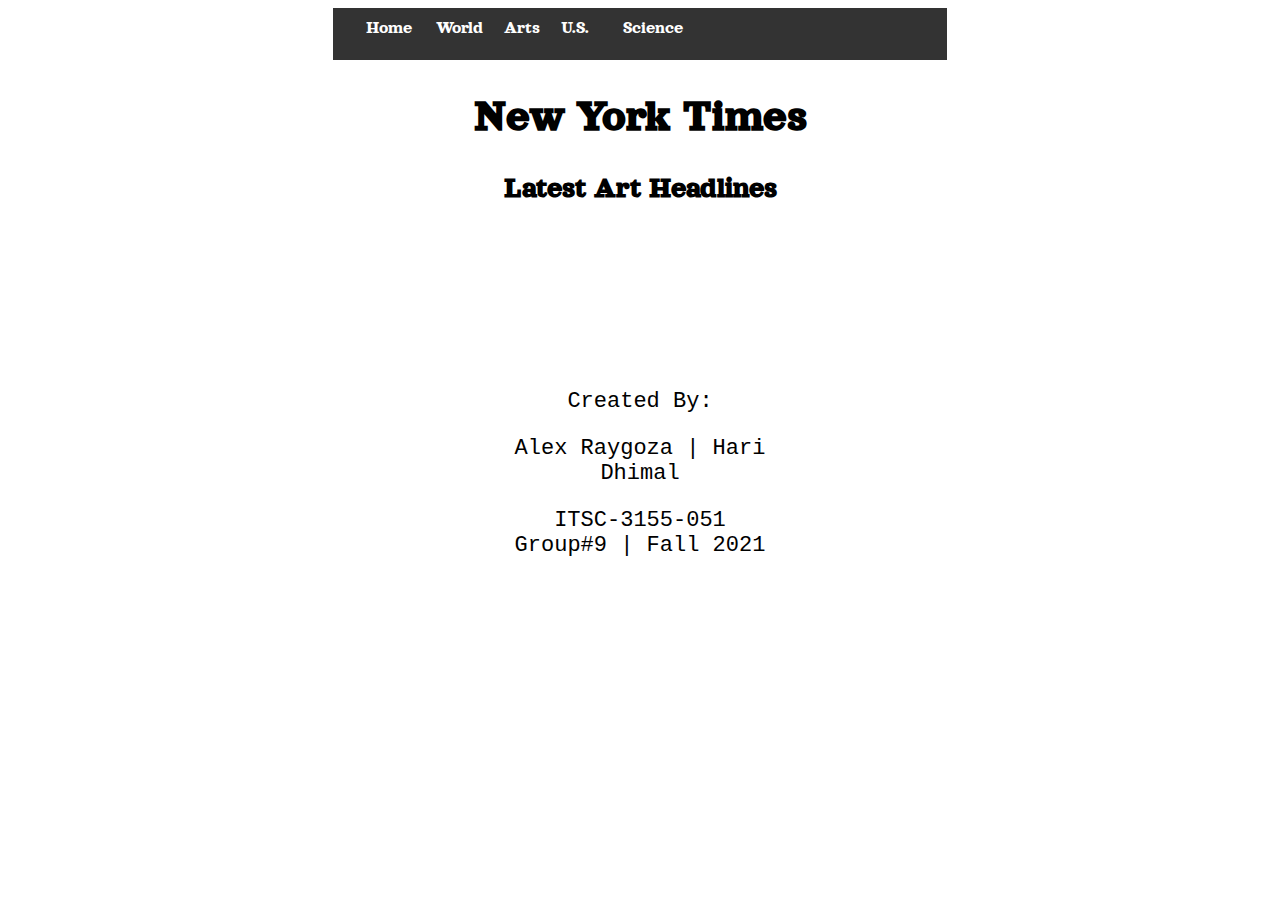
==== arts.html @ 4b0303ba "Updating final project. Added two more webpages." ====
<!DOCTYPE html>
    <html lang="en">
    <head>
      <meta charset="UTF-8">
      <title>ITSC 3155 051 - Project</title>
      <link rel="stylesheet" href="style.css">
      <link rel="preconnect" href="https://fonts.gstatic.com">
      <link href="https://fonts.googleapis.com/css2?family=Orelega+One&display=swap" rel="stylesheet">
    </head>

    <nav>
        <ul>
            <li><a href="index.html">Home</a></li>
            <li><a href="world.html">World</a></li>
            <li><a class="active" href="arts.html">Arts</a></li>
            <li><a href="us.html">U.S.</a></li>
            <li><a href="science.html">Science</a></li>
        </ul>
    </nav>

    <body>
        <div class="center">
            <h1>New York Times</h1>
            <h2>Latest Art Headlines</h2>          
        </div>

        <div class="center">
            <div id="arts">

            </div>
        </div>
        
        <script src="script.js"> </script>

    </body>

    <footer class="foot">
        <div>
            <p>Created By:</p>        
                    <p>Alex Raygoza | Hari Dhimal</p>
                    <p>ITSC-3155-051 Group#9 | Fall 2021</p>
        </div>
    </footer>
</html>

<!-- 
  <h3>Search for a book review</h3>
            <form class="bar">
                <input type="text" placeholder="Type book title or author" name="search">
                <button type="submit" onclick="test()">Search</button>
            </form>
-->
---- style.css ----
.center {
    text-align: center;
  }
h1 {
  font-size: 46px;
}

h2 {
  font-size: 30px;
}
body {
    font-family: 'Orelega One', cursive;
    background-repeat: no-repeat;
    background-attachment: fixed;  
    background-size: cover;
    margin-left: 10%;
    margin-right: 10%;
}

nav {
  margin-left: 20%;
  margin-right: 20%;
}

a {
  display: block;
  color: black;
  margin-left: 30%;
  margin-right: 30%;
  margin-bottom: 12px;
  font-size: 18px;
}

a:hover {
  color: #2196F3;
  font-size: 20px;
}

a:link {
  text-decoration: none;
}

img {
  height: 300px;
}

p {
  font-size: 22px;
  margin-left: 30%;
  margin-right: 30%;
}
  

  .foot {
    text-align: center;
    font-size: 8px;
    font-family: 'Courier New', Courier, monospace;
    margin: 18%;
  }

  ul {
    list-style-type: none;
    margin: 0;
    padding: 0;
    overflow: hidden;
    background-color: #333;
  }
  
  li {
    float: left;
  }
  
  li a {
    display: block;
    color: white;
    text-align: center;
    padding: 10px 12px;
    text-decoration: none;
  }
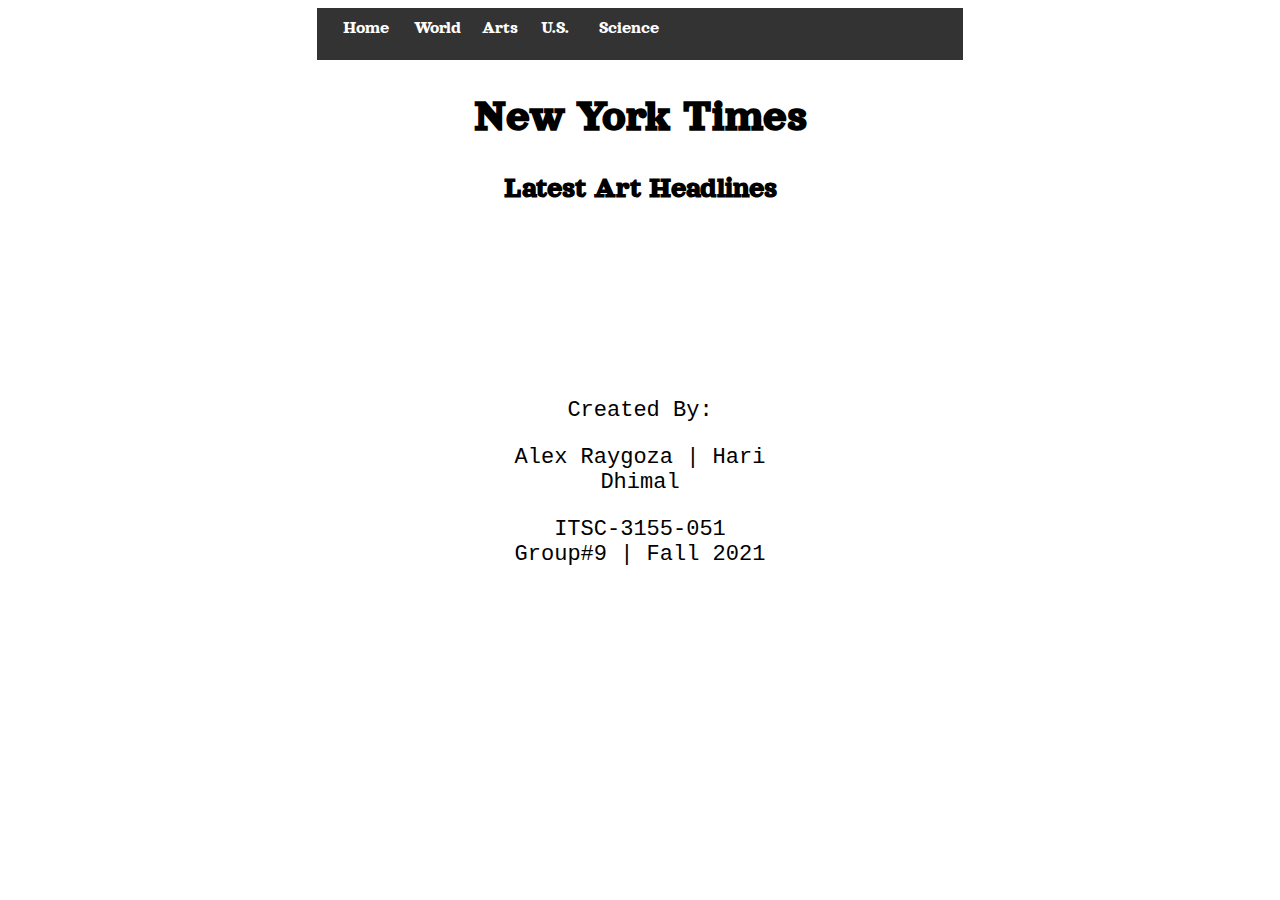
==== commit bd7bb8fd: "cleaning things up, commenting." ====
--- a/arts.html
+++ b/arts.html
@@ -41,12 +41,4 @@
                     <p>ITSC-3155-051 Group#9 | Fall 2021</p>
         </div>
     </footer>
-</html>
-
-<!-- 
-  <h3>Search for a book review</h3>
-            <form class="bar">
-                <input type="text" placeholder="Type book title or author" name="search">
-                <button type="submit" onclick="test()">Search</button>
-            </form>
--->+</html>--- a/style.css
+++ b/style.css
@@ -13,8 +13,8 @@
     background-repeat: no-repeat;
     background-attachment: fixed;  
     background-size: cover;
-    margin-left: 10%;
-    margin-right: 10%;
+    margin-left: 8%;
+    margin-right: 8%;
 }
 
 nav {
@@ -25,8 +25,8 @@
 a {
   display: block;
   color: black;
-  margin-left: 30%;
-  margin-right: 30%;
+  margin-left: 20%;
+  margin-right: 20%;
   margin-bottom: 12px;
   font-size: 18px;
 }
@@ -77,5 +77,41 @@
     padding: 10px 12px;
     text-decoration: none;
   }
-  
-  + 
+  /* This is for the search box */
+  .search {
+    margin-left: 20%;
+    margin-right: 10%;
+    margin-top: 1%;
+}
+
+form.bar input[type=text] {
+  padding: 10px;
+  font-size: 17px;
+  border: 1px solid grey;
+  float: left;
+  width: 70%;
+  background: #f1f1f1;
+}
+
+form.bar button {
+  float: left;
+  width: 12%;
+  padding: 10px;
+  background: #2196F3;
+  color: white;
+  font-size: 17px;
+  border: 1px solid grey;
+  border-left: none;
+  cursor: pointer;
+}
+
+form.bar button:hover {
+  background: #0b7dda;
+}
+
+form.bar::after {
+  content: "";
+  clear: both;
+  display: table;
+}  